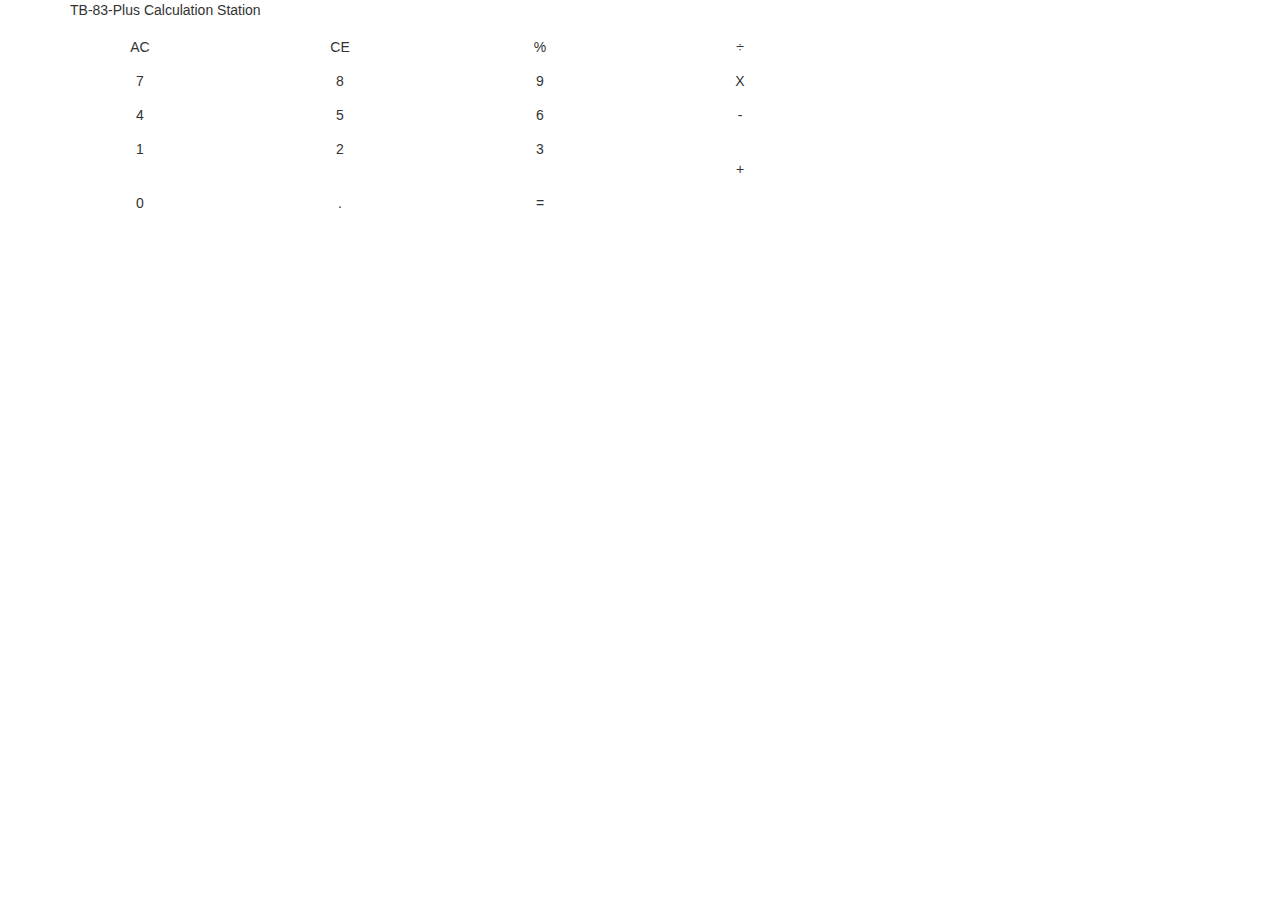
==== Calculator/index.html @ 8cab60f0 "calc-commit" ====
<html>
    <head>
        <meta charset="UTF-8">
        <title>A Pen by  Tim Bell</title>
        <link href="https://fonts.googleapis.com/css?family=Orbitron:400,500|Pompiere|Old+Standard+TT" rel="stylesheet" type="text/css">
        <link rel="stylesheet prefetch" href="http://maxcdn.bootstrapcdn.com/bootstrap/3.3.5/css/bootstrap.min.css">
        <link rel="stylesheet" href="css/style.css">
    </head>
    <body>
        <div class="container container-fluid" id="calc-body"><p>TB-83-Plus Calculation Station</p><div class="row">
        <div id="display">
        </div>
        <div class="row">
            <div class="col-xs-2 calcbutton-sm btn" id="AC">AC</div>
            <div class="col-xs-2 calcbutton-sm btn" id="CE">CE</div>
            <div class="col-xs-2 btn opp-button" data-operator="%">%</div>
            <div class="col-xs-2 btn opp-button" data-operator="/">÷</div>
        </div>
        <div class="row">
            <div class="col-xs-2 calcbutton-sm btn">7</div>
            <div class="col-xs-2 calcbutton-sm btn">8</div>
            <div class="col-xs-2 calcbutton-sm btn">9</div>
            <div class="col-xs-2 btn opp-button" data-operator="*">X</div>
        </div>
        <div class="row">
            <div class="col-xs-2 calcbutton-sm btn">4</div>
            <div class="col-xs-2 calcbutton-sm btn">5</div>
            <div class="col-xs-2 calcbutton-sm btn">6</div>
            <div class="col-xs-2 btn opp-button" data-operator="-">-</div>
        </div>
        <div class="row">
            <div class="col-xs-2 calcbutton-sm btn">1</div>
            <div class="col-xs-2 calcbutton-sm btn">2</div>
            <div class="col-xs-2 calcbutton-sm btn">3</div>
            <div class="col-xs-2 btn addsign opp-button" data-operator="+"><br>+</div>
        </div>
        <div class="row bottomrow">
            <div class="col-xs-2 calcbutton-sm btn">0</div>
            <div class="col-xs-2 calcbutton-sm btn">.</div>
            <div class="col-xs-2 calcbutton-sm btn">=</div>
            </div>
<div id="effect"></div>
    <script src="http://cdnjs.cloudflare.com/ajax/libs/jquery/2.1.3/jquery.min.js"></script>
    <script src="js/script.js"></script>
</body>
</html>
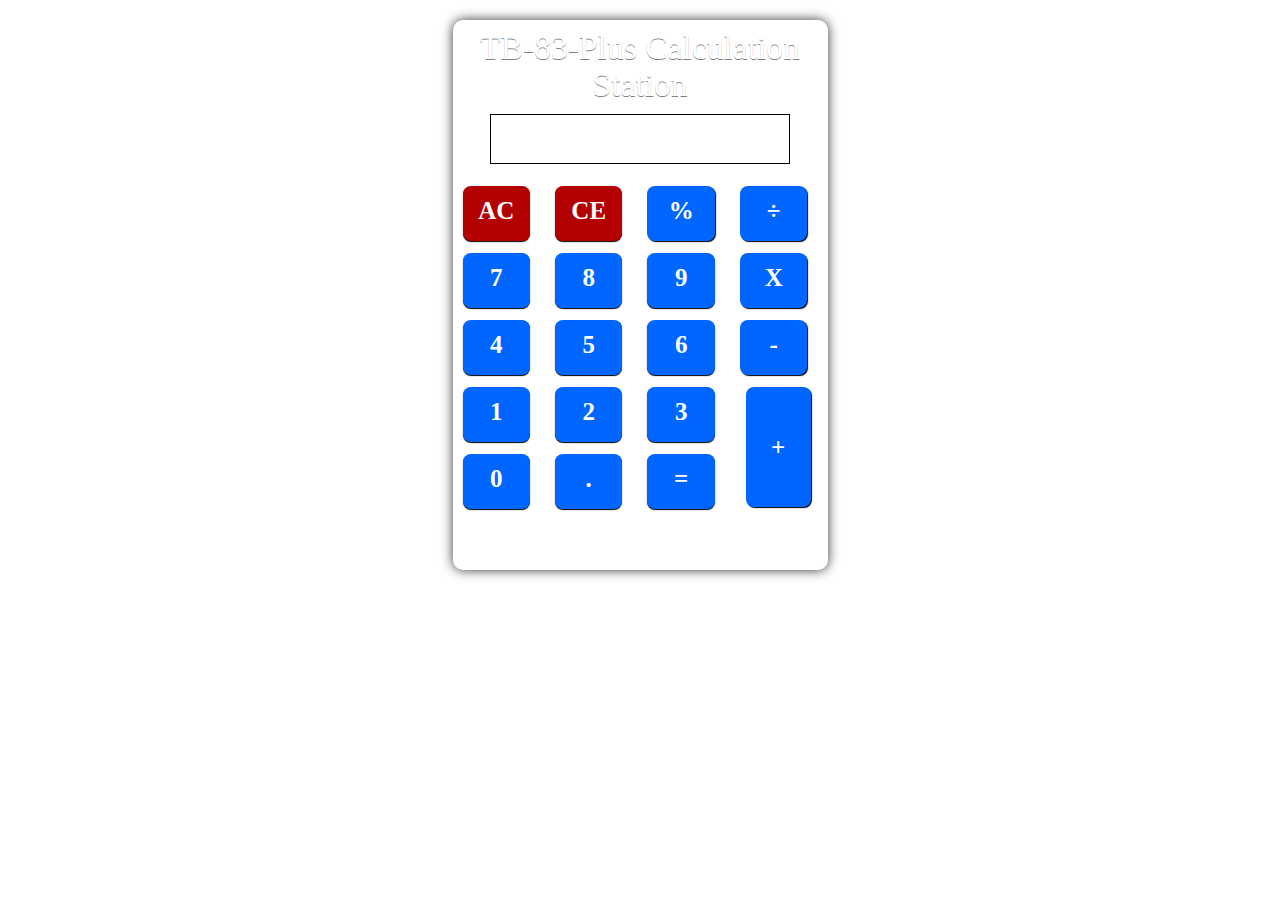
==== commit 1fb803c4: "new project" ====
--- a/Calculator/index.html
+++ b/Calculator/index.html
@@ -4,7 +4,7 @@
         <title>A Pen by  Tim Bell</title>
         <link href="https://fonts.googleapis.com/css?family=Orbitron:400,500|Pompiere|Old+Standard+TT" rel="stylesheet" type="text/css">
         <link rel="stylesheet prefetch" href="http://maxcdn.bootstrapcdn.com/bootstrap/3.3.5/css/bootstrap.min.css">
-        <link rel="stylesheet" href="css/style.css">
+        <link rel="stylesheet" href="style.css">
     </head>
     <body>
         <div class="container container-fluid" id="calc-body"><p>TB-83-Plus Calculation Station</p><div class="row">
--- a/Calculator/style.css
+++ b/Calculator/style.css
@@ -0,0 +1,84 @@
+body {  
+  background-image: url('https://epsolutions.imeetcentral.com/referralinformation/media/Desktop%20Template.jpg');
+  background-size: cover;
+}
+
+#calc-body p {
+  font-size: 1.2em;
+  line-height: 1.1em;
+  margin-top: 10px;
+  color: white;
+  font-family: 'Old Standard TT', serif;  
+  text-shadow: 0px 1px 0px rgba(0,0,0,.5); 
+}
+
+
+#calc-body {  
+  font-family: 'Old Standard TT', serif;
+  background-image: url('http://formkurve.net/wp-content/uploads/2016/01/gray-wallpaper-minimalistic-gray_00323985.jpg');  
+  background-repeat: no-repeat;
+  background-size: cover;
+  height: 550px; 
+  width: 375px;
+  margin-top: 20px;
+  text-align: center;  
+  border-radius: 10px;
+  font-size: 2em;  
+  box-shadow: 0px 0px 12px; 
+}
+
+#display {
+  font-family: 'Old Standard TT', serif; 
+  color: #464646;
+  background-color: white;
+  background-size: cover;
+  margin: 0 auto;
+  margin-bottom: 20px;
+  height: 50px;  
+  width: 80%;
+  padding-right: 20px;
+  text-align: right;
+  font-size: 1.2em;
+  overflow: hidden;
+  white-space: nowrap;
+  text-overflow: ellipsis;
+  border: 1px solid black;
+}
+
+.calcbutton-sm{
+  color: white;
+  background-color: #0066ff;
+  margin-left: 25px; 
+  margin-top: 2px;
+  margin-bottom: 10px;
+  border-radius: 8px;
+  height: 55px;
+  font-size: 25px;
+  font-weight: bold;
+  box-shadow: 0px 1px 1px black;
+  
+}
+
+.opp-button {
+  color: white;
+  background-color: #0066ff;
+  margin-left: 25px; 
+  margin-top: 2px;
+  margin-bottom: 10px;
+  border-radius: 8px;
+  height: 55px;
+  font-size: 25px;
+  box-shadow: 1px 1px 1px black;
+  font-weight: bold;  
+}
+.addsign {
+  height: 120px;
+  z-index: 1;
+  position: absolute;
+  margin-left: -33px;
+  width: 65px;
+}
+
+#AC, #CE {
+  background-color: #b30000;
+}